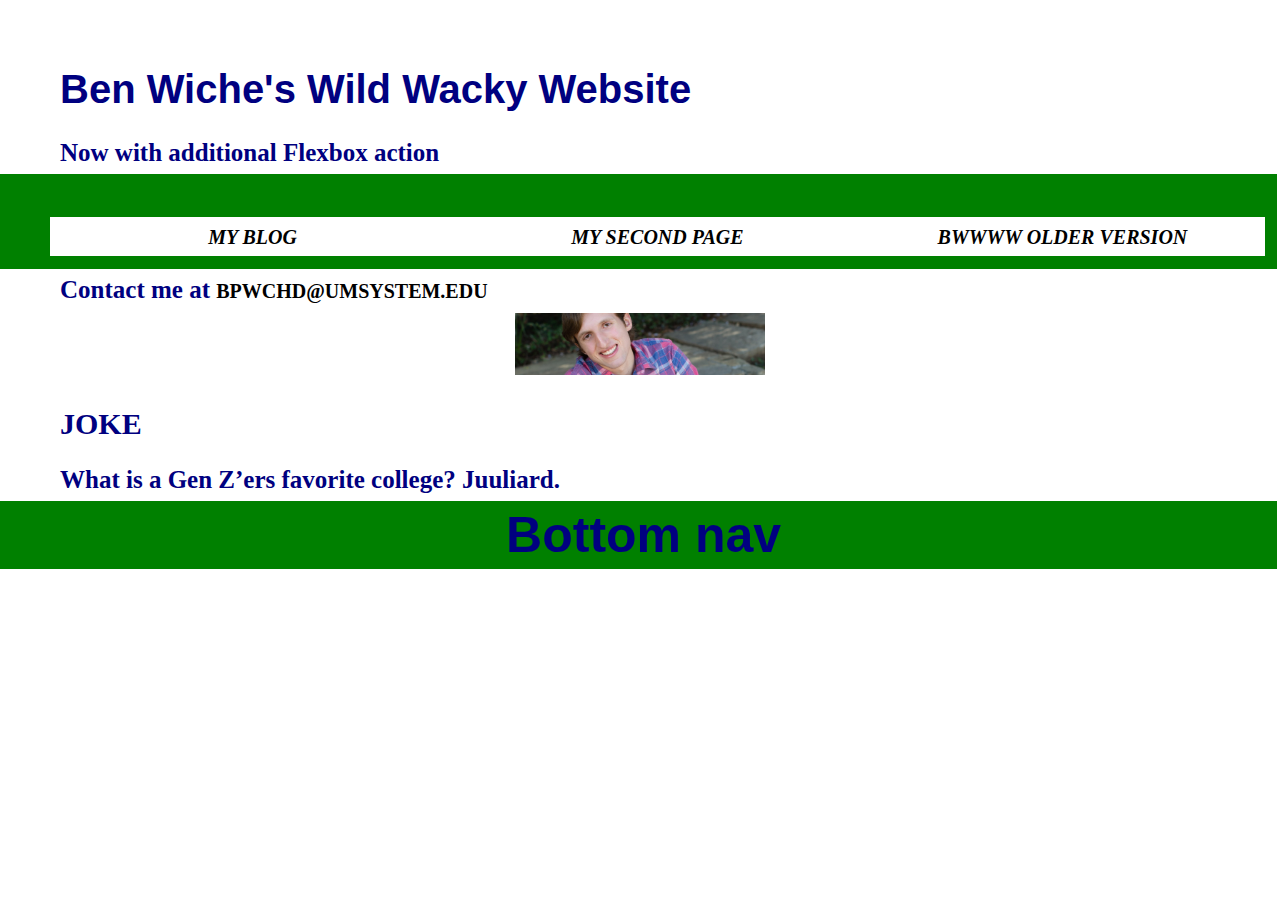
==== index.html @ 14103834 "nnn" ====
<!DOCTYPE html>
<html lang="en" dir="ltr">
  <head>
    <meta charset="utf-8">

    <link rel="preconnect" href="https://fonts.gstatic.com">
    <link href="https://fonts.googleapis.com/css2?family=Noto+Sans&family=Noto+Serif&display=swap" rel="stylesheet">
    <link rel="stylesheet" href="stylez.css">
    <title>Ben Wiche's Wild Wacky Website</title>
    <meta name="description" content="Ben Wiche's website for j4502">
    <meta name="author" content="Ben Wiche">
    <meta name="keywords" content="j4502, Ben Wiche">
  </head>


  <body>
<h1>Ben Wiche's Wild Wacky Website</h1>
<p> Now with additional Flexbox action</p>
<nav>
  <ul>
    <li><a href="https://wichescovidblog.wordpress.com/" target="_blank">My Blog</a></li>
    <li><a href="secondpage.html" target="_blank">My Second Page</a></li>
    <li><a href="index.html" target="_blank">BWWWW Older Version</a></li>

  </ul>
</nav>

<p>Contact me at <a href="mailto:bpwchd@umsystem.edu">bpwchd@umsystem.edu</a></p>
<a href="mailto:bpwchd@umsystem.edu">
<img style="border:0;" src="Headshot.jpg" alt="Ben Wiche Headshot" >
</a>
  <section>
    <h2>Joke</h2>
    <p>What is a Gen Z’ers favorite college? Juuliard.</p>
  </section>

  <nav> Bottom nav

  </nav>

    </body>

</html>
---- stylez.css ----
h1 {font-size: 40px;
  font-family'Noto-Serif', sans-serif;
  text-align: left;
  background: white;
  color: navy;
  padding-top: 40px;
  padding-left: 60px;
  padding-right: 20px;
  display: flex;
  width: 50%;
  flex-direction: row;
  flex-wrap: wrap;}

body {
  background: white;
  text-align: center;
  color: navy;
  margin: 0;
  width: 100%;
  font-size: 10px;
  font-weight: bold;
  font-family: 'Noto-Sans', sans-serif;}

img {border : 0;}
img a {outline : none;
border: 0;}


nav {
  width: 100%;
  font-family: 'Noto-Sans', sans-serif;
  font-size: 50px;
  background: green;
  text-align: center
  overflow: hidden;
  overflow: hidden;
  padding: 5px 0px;
  padding-left: 10px;
  padding-right: 0px;
  width: 99%;
  margin: 0;
  border: 0;}

nav a:hover {
color: black;
background: white;
text-decoration: none;
}

nav a:visited {
  color: black;
  text-decoration: none;
}

.experience {
  border: 2px solid black;
  padding: 1rem;
  margin: 1rem 0px;
  padding: 1rem;
  box-sizing: border-box;
  display: flex;
  width: 100%;
  flex-direction: column;
  flex-wrap: wrap;
}

ul {
  list-style-type: none;
  text-decoration: none;
  font-size: 30px;
  font-style: italic;
  font-weight: bold;
  text-transform: uppercase;
}

li {
  background: white;
  width: 33%;
  float: left;
  padding-bottom: 5px;
  margin: 8px auto;
  font-family: 'Open Sans', sans-serif;
  text-decoration: none;
}

p {
background: white;
font-family: 'Noto-sans';
text-align: left;
  font-size: 25px;
  margin: 7px auto;
  padding-left: 60px;
}


h2 {
  font-family: 'Noto-Serif', serif;
  font-size: 30px;
  color: navy;
  text-align: left;
  padding-left: 60px;
  padding-right: 20px;
  text-transform: uppercase;
}

h3 {
  font-size: 25px;
  text-align: left;
  background: white;
  padding-left: 60px;
  padding-right: 20px;
}

h4 {
  font-size: 20px;
  text-align: left;
  background: white;
  padding-left: 60px;
  padding-right: 20px;
}

div {
  font-size: 18px;
  text-align: center;
  padding-bottom: 10px;
}

a {
  font-family: 'Noto-Serif', serif;
  color: black;
  text-decoration: none;
  font-size: 20px;
  font-weight: bold;
  text-transform: uppercase;
  border: none;
  text-decoration: none;
}


a:hover {
  background: white;
  text-decoration: none;
}

nav a:visited {
  color: black;
  text-decoration: none;
}

img {
  border: 0;
  text-align: left;
  margin: 2px;
  width: 200%;
  length: 200%;
  max-width: 250px;
  min-width: 150px;
  text-decoration: none;}
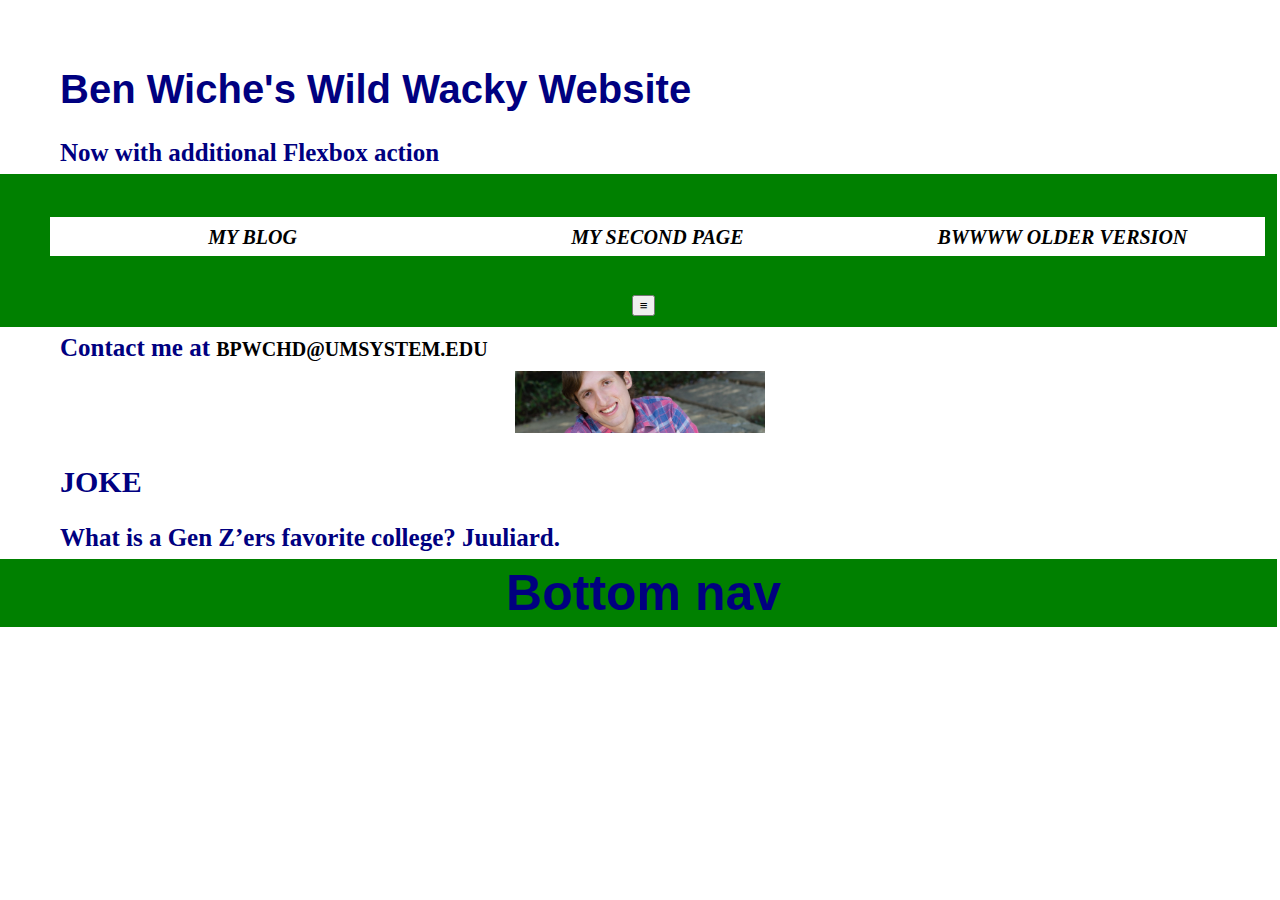
==== commit 0ac44061: "ddd" ====
--- a/index.html
+++ b/index.html
@@ -17,12 +17,13 @@
 <h1>Ben Wiche's Wild Wacky Website</h1>
 <p> Now with additional Flexbox action</p>
 <nav>
-  <ul>
+  <ul id="menu_nav">
     <li><a href="https://wichescovidblog.wordpress.com/" target="_blank">My Blog</a></li>
     <li><a href="secondpage.html" target="_blank">My Second Page</a></li>
     <li><a href="index.html" target="_blank">BWWWW Older Version</a></li>
 
   </ul>
+  <button>≡</button>
 </nav>
 
 <p>Contact me at <a href="mailto:bpwchd@umsystem.edu">bpwchd@umsystem.edu</a></p>
@@ -39,5 +40,5 @@
   </nav>
 
     </body>
-
+<script src="menu.js" type="text/javascript"></script>
 </html>
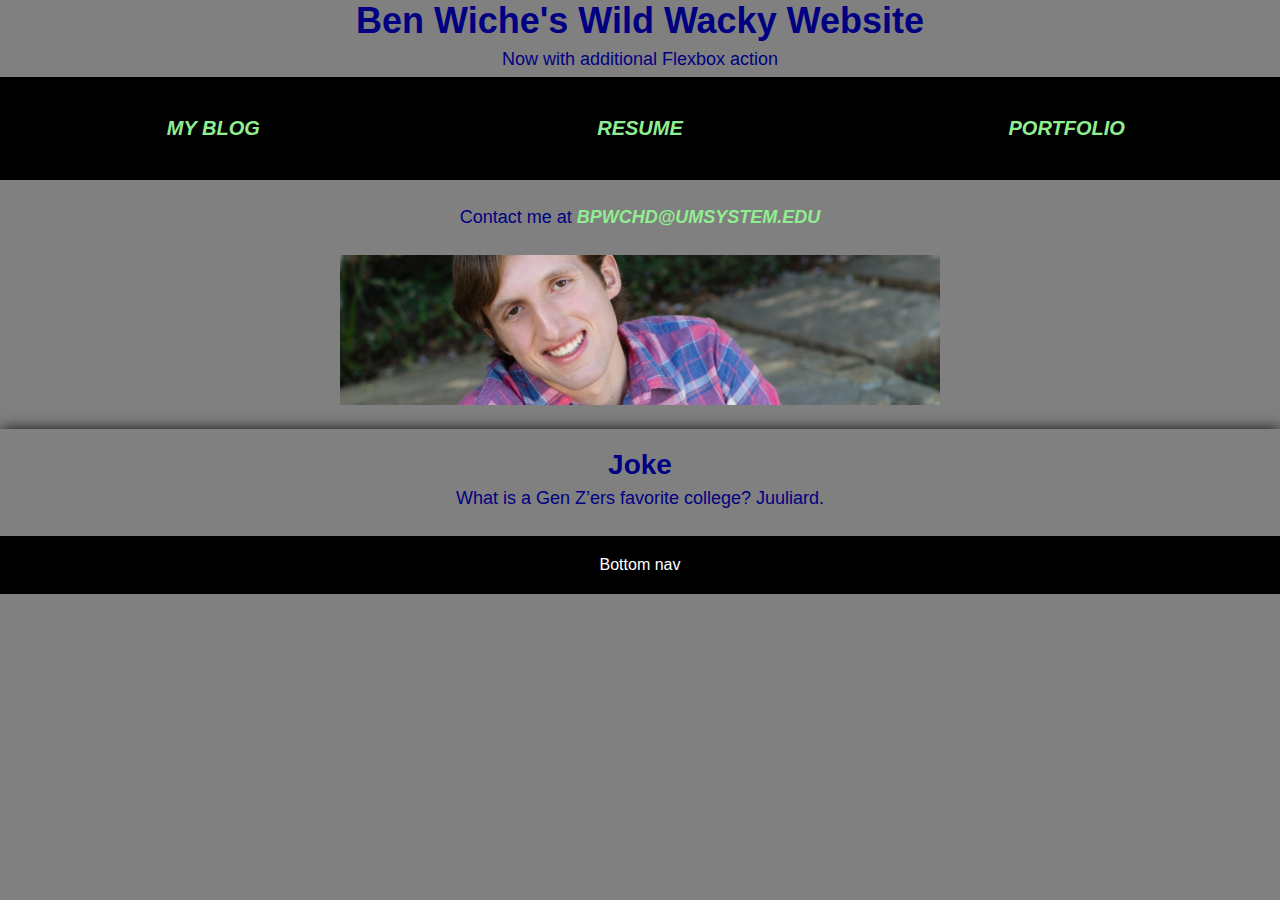
==== commit e36f40ff: "vvvvv" ====
--- a/index.html
+++ b/index.html
@@ -19,11 +19,11 @@
 <nav>
   <ul id="menu_nav">
     <li><a href="https://wichescovidblog.wordpress.com/" target="_blank">My Blog</a></li>
-    <li><a href="secondpage.html" target="_blank">My Second Page</a></li>
-    <li><a href="index.html" target="_blank">BWWWW Older Version</a></li>
+    <li><a href="secondpage.html" target="_blank">Resume</a></li>
+    <li><a href="Portfolio.html" target="_blank">Portfolio</a></li>
 
   </ul>
-  <button>≡</button>
+  <button id="menu_trigger">≡</button>
 </nav>
 
 <p>Contact me at <a href="mailto:bpwchd@umsystem.edu">bpwchd@umsystem.edu</a></p>
--- a/stylez.css
+++ b/stylez.css
@@ -1,164 +1,120 @@
+body {
+  margin: 0;
+  background: grey;
+  color: navy;
+  text-align: center;
+  width:100%;
+  margin-bottom: 100px;
+  font-family: 'Noto-Sans', sans-serif;
+  font-weight: 400;
+}
 
+h1 {
+  font-size: 36px;
+}
 
-h1 {font-size: 40px;
-  font-family'Noto-Serif', sans-serif;
-  text-align: left;
-  background: white;
+h2 {
+  font-size: 28px;
   color: navy;
-  padding-top: 40px;
-  padding-left: 60px;
-  padding-right: 20px;
-  display: flex;
-  width: 50%;
-  flex-direction: row;
-  flex-wrap: wrap;}
+}
 
-body {
-  background: white;
-  text-align: center;
-  color: navy;
-  margin: 0;
-  width: 100%;
-  font-size: 10px;
-  font-weight: bold;
-  font-family: 'Noto-Sans', sans-serif;}
+h1, h2 {
+  font-weight: 700;
+  padding: 0px;
+  margin: 0px;
+}
 
-img {border : 0;}
-img a {outline : none;
-border: 0;}
-
+p { color:navy;
+  font-size: 18px;
+  margin: 7px auto;
+}
 
 nav {
+  background: black;
+  color:white;
   width: 100%;
+  display: inline-block;
+  padding: 20px 0;
+  margin-bottom: 20px;
   font-family: 'Noto-Sans', sans-serif;
-  font-size: 50px;
-  background: green;
-  text-align: center
-  overflow: hidden;
-  overflow: hidden;
-  padding: 5px 0px;
-  padding-left: 10px;
-  padding-right: 0px;
-  width: 99%;
-  margin: 0;
-  border: 0;}
-
-nav a:hover {
-color: black;
-background: white;
-text-decoration: none;
-}
-
-nav a:visited {
-  color: black;
-  text-decoration: none;
-}
-
-.experience {
-  border: 2px solid black;
-  padding: 1rem;
-  margin: 1rem 0px;
-  padding: 1rem;
-  box-sizing: border-box;
-  display: flex;
-  width: 100%;
-  flex-direction: column;
-  flex-wrap: wrap;
 }
 
 ul {
   list-style-type: none;
+  padding: 0;
+  font-size: 20px;
+  display: flex;
+  flex-direction: row;
+  flex-wrap: wrap;
+}
+
+li {
+  width: 33.333%;
+  float: left;
+}
+
+a {
   text-decoration: none;
-  font-size: 30px;
   font-style: italic;
   font-weight: bold;
   text-transform: uppercase;
+  color: lightgreen;
 }
 
-li {
-  background: white;
-  width: 33%;
-  float: left;
-  padding-bottom: 5px;
-  margin: 8px auto;
-  font-family: 'Open Sans', sans-serif;
-  text-decoration: none;
+a:visited {
+
 }
 
-p {
-background: white;
-font-family: 'Noto-sans';
-text-align: left;
-  font-size: 25px;
-  margin: 7px auto;
-  padding-left: 60px;
-}
-
-
-h2 {
-  font-family: 'Noto-Serif', serif;
-  font-size: 30px;
-  color: navy;
-  text-align: left;
-  padding-left: 60px;
-  padding-right: 20px;
-  text-transform: uppercase;
-}
-
-h3 {
-  font-size: 25px;
-  text-align: left;
-  background: white;
-  padding-left: 60px;
-  padding-right: 20px;
-}
-
-h4 {
-  font-size: 20px;
-  text-align: left;
-  background: white;
-  padding-left: 60px;
-  padding-right: 20px;
-}
-
-div {
-  font-size: 18px;
-  text-align: center;
-  padding-bottom: 10px;
-}
-
-a {
-  font-family: 'Noto-Serif', serif;
+nav a:hover, p a:hover {
+  background-color: white;
   color: black;
-  text-decoration: none;
-  font-size: 20px;
-  font-weight: bold;
-  text-transform: uppercase;
-  border: none;
-  text-decoration: none;
-}
-
-
-a:hover {
-  background: white;
-  text-decoration: none;
-}
-
-nav a:visited {
-  color: black;
-  text-decoration: none;
 }
 
 img {
   border: 0;
-  text-align: left;
-  margin: 2px;
-  width: 200%;
-  length: 200%;
-  max-width: 250px;
-  min-width: 150px;
-  text-decoration: none;}
+  margin: 20px;
+  width: 150%;
+  min-width: 200px;
+  max-width: 600px;
+}
 
+section {
+  color: black;
+  padding: 20px;
+  box-shadow: 1px 1px 15px black;
+}
 
+#menu_trigger {
+  display: none;
+}
 
+@media (max-width: 850px) {
 
+  li {
+    width: 50%;
+  }
+
+}
+
+@media (max-width: 600px) {
+
+  ul {
+    flex-direction: column;
+  }
+
+  li {
+    width: 100%;
+  }
+
+  #menu_nav {
+    display:none;
+  }
+
+  #menu_trigger {
+    display: block;
+    position: absolute;
+    right: 10px;
+    top: 10px;
+  }
+
+}
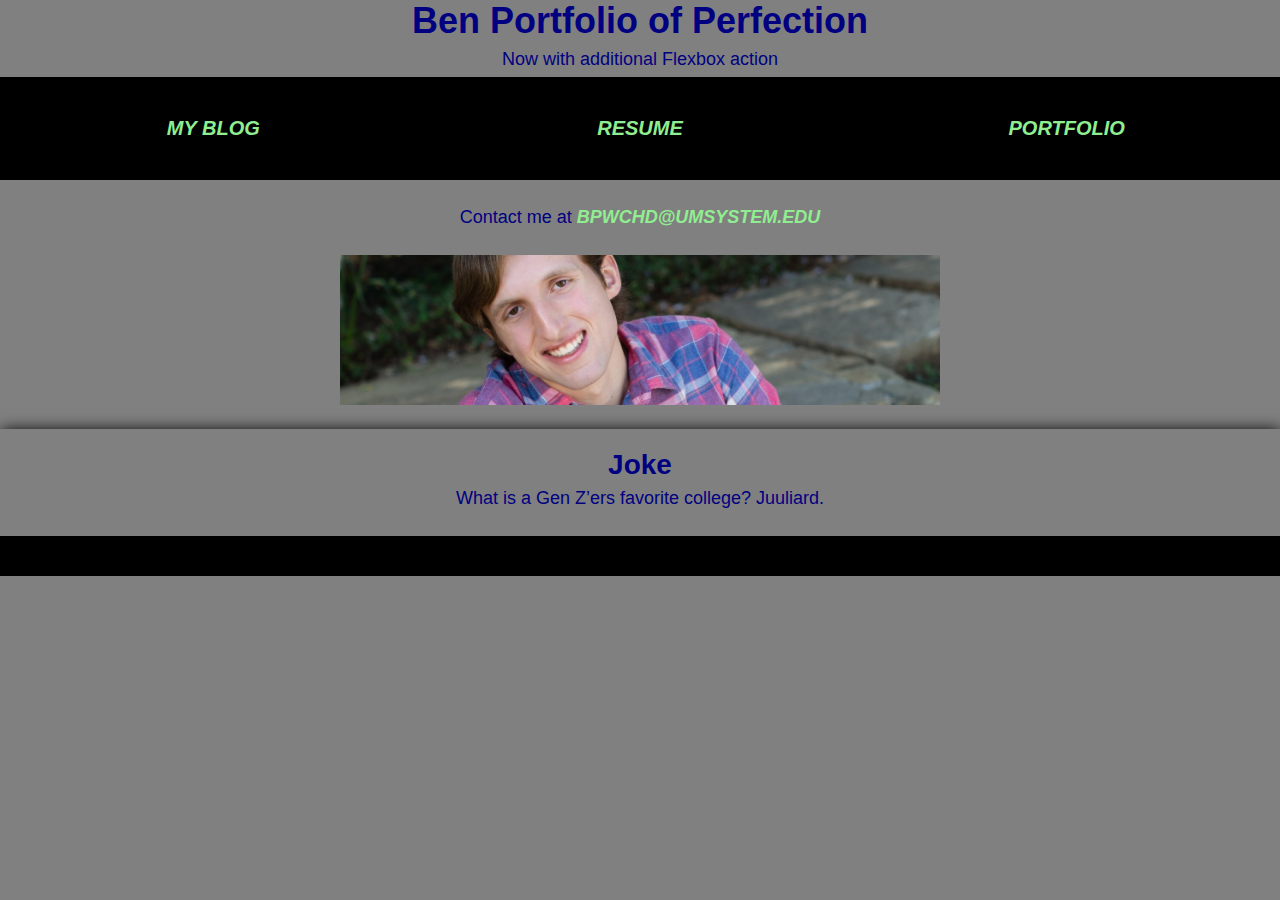
==== commit 68b76a3e: "Update index.html" ====
--- a/index.html
+++ b/index.html
@@ -14,13 +14,13 @@
 
 
   <body>
-<h1>Ben Wiche's Wild Wacky Website</h1>
+<h1>Ben Portfolio of Perfection</h1>
 <p> Now with additional Flexbox action</p>
 <nav>
   <ul id="menu_nav">
     <li><a href="https://wichescovidblog.wordpress.com/" target="_blank">My Blog</a></li>
     <li><a href="secondpage.html" target="_blank">Resume</a></li>
-    <li><a href="Portfolio.html" target="_blank">Portfolio</a></li>
+    <li><a href="portfolio.html" target="_blank">Portfolio</a></li>
 
   </ul>
   <button id="menu_trigger">≡</button>
@@ -35,8 +35,7 @@
     <p>What is a Gen Z’ers favorite college? Juuliard.</p>
   </section>
 
-  <nav> Bottom nav
-
+  <nav> 
   </nav>
 
     </body>
